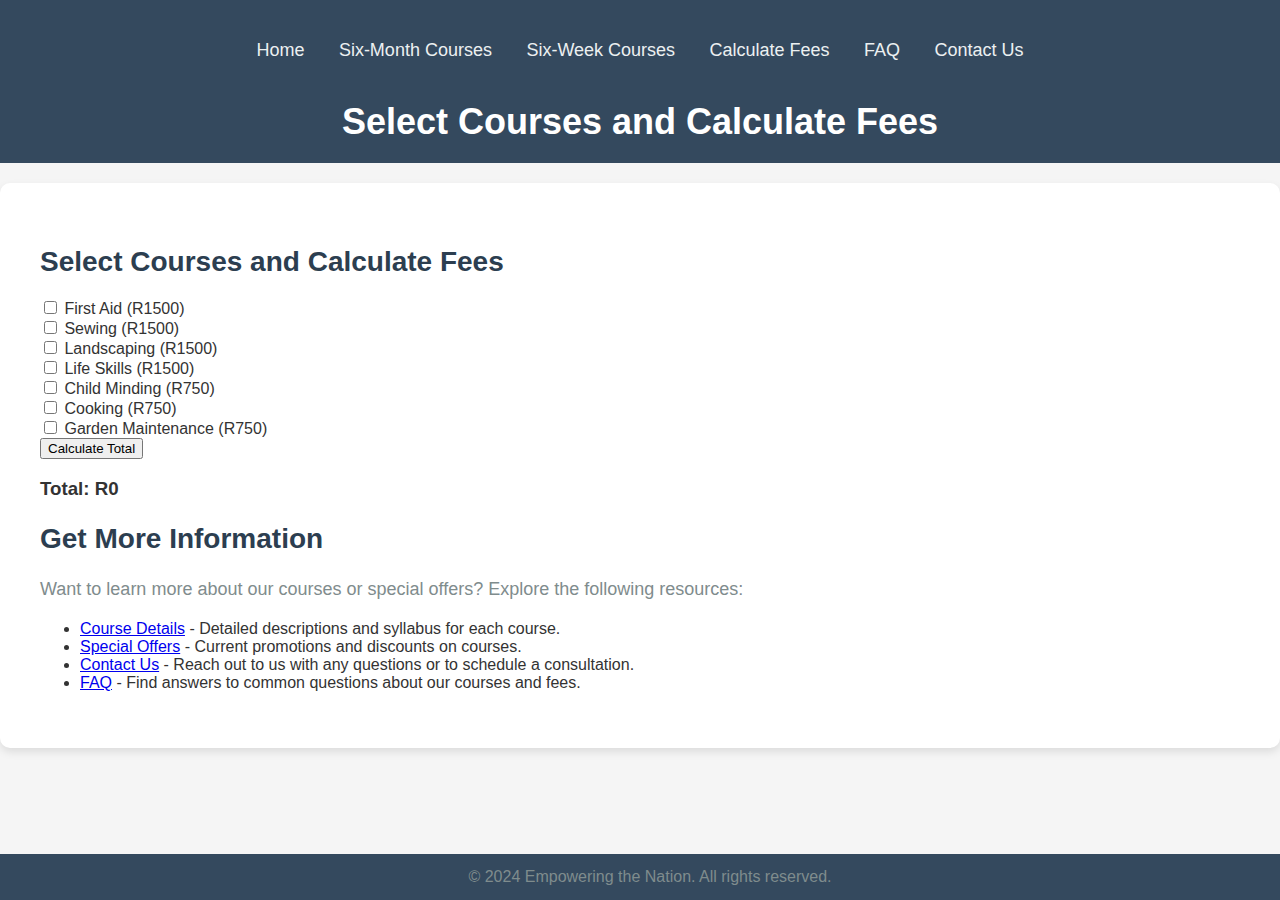
==== calculate-fees.html @ eec916b9 "Finished" ====
<!DOCTYPE html>
<html lang="en">
<head>
    <meta charset="UTF-8">
    <meta name="viewport" content="width=device-width, initial-scale=1.0">
    <title>Calculate Fees - Empowering the Nation</title>
    <!-- Link to the external stylesheet -->
    <link rel="stylesheet" href="styles.css">
</head>
<body>
    <header>
       
        <nav>
            <a href="index.html">Home</a>
            <a href="six-month-courses.html">Six-Month Courses</a>
            <a href="six-week-courses.html">Six-Week Courses</a>
            <a href="calculate-fees.html">Calculate Fees</a>
            <a href="faq.html">FAQ</a>
            <a href="contact.html">Contact Us</a>
        </nav>
    </header>


    <header>
        <h1>Select Courses and Calculate Fees</h1>
    </header>

    <main>
        <section>
            <h2>Select Courses and Calculate Fees</h2>
            <form id="courseForm">
                <label>
                    <input type="checkbox" name="course" value="1500"> First Aid (R1500)
                </label><br>
                <label>
                    <input type="checkbox" name="course" value="1500"> Sewing (R1500)
                </label><br>
                <label>
                    <input type="checkbox" name="course" value="1500"> Landscaping (R1500)
                </label><br>
                <label>
                    <input type="checkbox" name="course" value="1500"> Life Skills (R1500)
                </label><br>
                <label>
                    <input type="checkbox" name="course" value="750"> Child Minding (R750)
                </label><br>
                <label>
                    <input type="checkbox" name="course" value="750"> Cooking (R750)
                </label><br>
                <label>
                    <input type="checkbox" name="course" value="750"> Garden Maintenance (R750)
                </label><br>
                <button type="button" onclick="calculateTotal()">Calculate Total</button>
            </form>
            <h3 id="totalCost">Total: R0</h3>
        </section>

        <!-- New Section: Get More Information -->
        <section>
            <h2>Get More Information</h2>
            <p>Want to learn more about our courses or special offers? Explore the following resources:</p>
            <ul>
                <li><a href="course-details.html">Course Details</a> - Detailed descriptions and syllabus for each course.</li>
                <li><a href="special-offers.html">Special Offers</a> - Current promotions and discounts on courses.</li>
                <li><a href="contact.html">Contact Us</a> - Reach out to us with any questions or to schedule a consultation.</li>
                <li><a href="faq.html">FAQ</a> - Find answers to common questions about our courses and fees.</li>
            </ul>
        </section>
    </main>

    <footer>
        <p>&copy; 2024 Empowering the Nation. All rights reserved.</p>
    </footer>

    <script>
        function calculateTotal() {
            let checkboxes = document.querySelectorAll('input[name="course"]:checked');
            let total = 0;
            checkboxes.forEach((checkbox) => {
                total += parseFloat(checkbox.value);
            });

            // Calculate discount
            let numCourses = checkboxes.length;
            let discount = 0;

            if (numCourses === 2) {
                discount = 0.05;
            } else if (numCourses === 3) {
                discount = 0.10;
            } else if (numCourses > 3) {
                discount = 0.15;
            }

            total = total - (total * discount);
            document.getElementById('totalCost').innerText = `Total: R${total.toFixed(2)}`;
        }
    </script>
</body>
</html>
---- styles.css ----
/* General Styles */
body {
    font-family: 'Arial', sans-serif;
    margin: 0;
    padding: 0;
    background-color: #f5f5f5;
    color: #333;
}

header {
    background-color: #34495e;
    color: #ffffff;
    padding: 20px;
    text-align: center;
}

header h1 {
    font-size: 36px;
    margin: 0;
}

/* Navigation Styles */
nav {
    margin-top: 20px;
}

nav a {
    text-decoration: none;
    color: #ecf0f1;
    margin: 0 15px;
    font-size: 18px;
}

nav a:hover {
    color: #f39c12;
}

/* Main Content Styles */
main {
    padding: 40px;
    background-color: #ffffff;
    max-width: 1200px;
    margin: 20px auto;
    box-shadow: 0 4px 8px rgba(0, 0, 0, 0.1);
    border-radius: 10px;
}

h2 {
    font-size: 28px;
    color: #2c3e50;
    margin-bottom: 20px;
}

p {
    font-size: 18px;
    line-height: 1.6;
    color: #7f8c8d;
    margin-bottom: 15px;
}

/* Footer Styles */
footer {
    background-color: #34495e;
    color: #ecf0f1;
    text-align: center;
    padding: 10px;
    position: fixed;
    width: 100%;
    bottom: 0;
}

footer p {
    margin: 0;
    font-size: 16px;
}

/* Responsive Design */
@media (max-width: 768px) {
    header h1 {
        font-size: 28px;
    }

    nav a {
        display: block;
        margin: 10px 0;
    }

    main {
        padding: 20px;
    }

    p {
        font-size: 16px;
    }
}
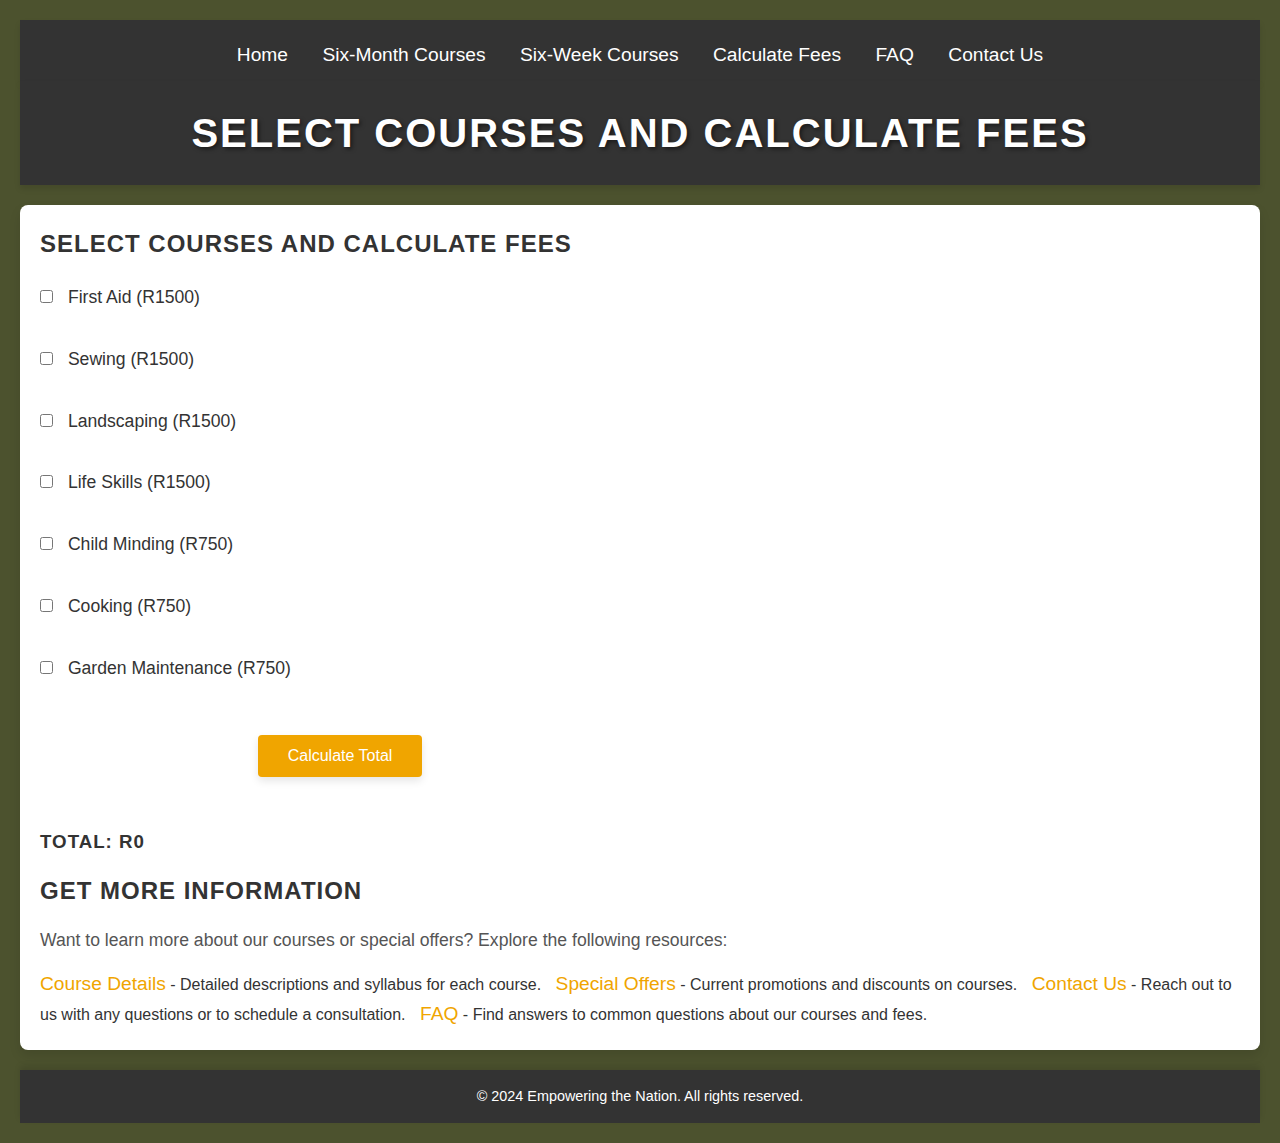
==== commit 6262ef8e: "finished" ====
--- a/calculate-fees.html
+++ b/calculate-fees.html
@@ -6,6 +6,7 @@
     <title>Calculate Fees - Empowering the Nation</title>
     <!-- Link to the external stylesheet -->
     <link rel="stylesheet" href="styles.css">
+    <script src="scripts.js" defer></script>
 </head>
 <body>
     <header>
--- a/styles.css
+++ b/styles.css
@@ -1,95 +1,211 @@
 /* General Styles */
-body {
-    font-family: 'Arial', sans-serif;
+* {
     margin: 0;
     padding: 0;
-    background-color: #f5f5f5;
-    color: #333;
+    box-sizing: border-box;
+}
+
+body {
+    font-family: Arial, sans-serif;
+    line-height: 1.6;
+    background-color: #4c522e; /* Olive green background to match the logo */
+    color: #333;
+    padding: 20px;
+    transition: background-color 0.3s ease;
 }
 
 header {
-    background-color: #34495e;
-    color: #ffffff;
-    padding: 20px;
+    background-color: #333;
+    color: #fff;
+    padding: 10px 0;
     text-align: center;
+    box-shadow: 0 4px 6px rgba(0, 0, 0, 0.1);
 }
 
 header h1 {
-    font-size: 36px;
-    margin: 0;
+    margin: 10px;
+    font-size: 2.5rem;
+    text-transform: uppercase;
+    letter-spacing: 2px;
+    text-shadow: 2px 2px 4px rgba(0, 0, 0, 0.5);
+    transition: text-shadow 0.3s ease;
+}
+
+header h1:hover {
+    text-shadow: 4px 4px 6px rgba(0, 0, 0, 0.8);
 }
 
 /* Navigation Styles */
 nav {
-    margin-top: 20px;
+    margin-top: 10px;
 }
 
 nav a {
+    color: #fff;
     text-decoration: none;
-    color: #ecf0f1;
     margin: 0 15px;
-    font-size: 18px;
+    font-size: 1.2rem;
+    transition: color 0.3s ease;
 }
 
 nav a:hover {
-    color: #f39c12;
+    color: #c9a36a; /* Light beige from the tree leaves for accent */
 }
 
 /* Main Content Styles */
 main {
-    padding: 40px;
-    background-color: #ffffff;
-    max-width: 1200px;
     margin: 20px auto;
-    box-shadow: 0 4px 8px rgba(0, 0, 0, 0.1);
-    border-radius: 10px;
-}
-
-h2 {
-    font-size: 28px;
-    color: #2c3e50;
-    margin-bottom: 20px;
-}
-
-p {
-    font-size: 18px;
-    line-height: 1.6;
-    color: #7f8c8d;
+    padding: 20px;
+    background-color: #fff;
+    border-radius: 8px;
+    box-shadow: 0 6px 12px rgba(0, 0, 0, 0.1);
+    transition: box-shadow 0.3s ease, transform 0.3s ease;
+}
+
+main:hover {
+    box-shadow: 0 10px 20px rgba(0, 0, 0, 0.2);
+    transform: translateY(-5px);
+}
+
+main h2, main h3 {
+    color: #333;
     margin-bottom: 15px;
+    text-transform: uppercase;
+    letter-spacing: 1px;
+    transition: color 0.3s ease;
+}
+
+main h2:hover, main h3:hover {
+    color: #4c522e; /* Matches background green */
+}
+
+main p {
+    margin-bottom: 15px;
+    font-size: 1.1rem;
+    color: #555;
+    transition: color 0.3s ease;
+}
+
+main p:hover {
+    color: #333;
+}
+
+/* Course Selection Styles */
+form {
+    margin-bottom: 30px;
+    display: flex;
+    flex-direction: column;
+    max-width: 600px;
+    margin-top: 20px;
+}
+
+form label {
+    margin-bottom: 8px;
+    font-size: 1.1rem;
+    color: #333;
+    transition: color 0.3s ease;
+}
+
+form label:hover {
+    color: #4c522e;
+}
+
+form input[type="checkbox"] {
+    margin-right: 10px;
+}
+
+/* Updated Button Styles */
+button[type="button"], 
+button[type="submit"] {
+    background-color: #f0a500; /* Orange color like in the image */
+    color: #fff; /* White text */
+    padding: 12px 30px; /* Slightly bigger padding */
+    font-size: 1rem;
+    border: none;
+    border-radius: 4px; /* Smooth rounded corners */
+    cursor: pointer;
+    transition: background-color 0.3s ease, transform 0.2s ease, box-shadow 0.2s ease;
+    margin-top: 20px; /* Add margin for spacing */
+    box-shadow: 0px 4px 8px rgba(0, 0, 0, 0.1); /* Soft shadow for depth */
+}
+
+button[type="button"]:hover,
+button[type="submit"]:hover {
+    background-color: #d89000; /* Darker orange on hover */
+    transform: translateY(-2px); /* Lift effect on hover */
+    box-shadow: 0px 6px 12px rgba(0, 0, 0, 0.2); /* Increased shadow */
+}
+
+button[type="button"]:active,
+button[type="submit"]:active {
+    background-color: #b57500; /* Even darker on click */
+    transform: translateY(1px); /* Slight pressed effect */
+    box-shadow: 0px 2px 4px rgba(0, 0, 0, 0.15); /* Reduced shadow on press */
+}
+
+/* Optional - Center the Button */
+button {
+    display: block;
+    margin: 20px auto; /* Center align the button */
+}
+
+/* Social Media Links */
+ul {
+    list-style-type: none;
+    padding-left: 0;
+}
+
+ul li {
+    display: inline;
+    margin-right: 10px;
+}
+
+ul li a {
+    color: #f0a500;
+    text-decoration: none;
+    font-size: 1.2rem;
+    transition: text-decoration 0.3s ease, transform 0.2s ease;
+}
+
+ul li a:hover {
+    text-decoration: underline;
+    transform: scale(1.1);
 }
 
 /* Footer Styles */
 footer {
-    background-color: #34495e;
-    color: #ecf0f1;
     text-align: center;
-    padding: 10px;
-    position: fixed;
-    width: 100%;
-    bottom: 0;
-}
-
-footer p {
-    margin: 0;
-    font-size: 16px;
-}
-
-/* Responsive Design */
+    margin-top: 20px;
+    padding: 15px 0;
+    background-color: #333;
+    color: #fff;
+    font-size: 0.9rem;
+    box-shadow: 0 -4px 6px rgba(0, 0, 0, 0.1);
+    transition: background-color 0.3s ease;
+
+   
+    }
+
+    
+    
+
+
+/* Responsive Styles */
 @media (max-width: 768px) {
-    header h1 {
-        font-size: 28px;
-    }
-
+    body {
+        padding: 10px;
+    }
+    
     nav a {
-        display: block;
-        margin: 10px 0;
-    }
-
-    main {
-        padding: 20px;
-    }
-
-    p {
-        font-size: 16px;
-    }
-}
+        font-size: 1rem;
+        margin: 0 10px;
+    }
+
+    main h2 {
+        font-size: 1.5rem;
+    }
+
+    main p {
+        font-size: 1rem;
+    }
+}
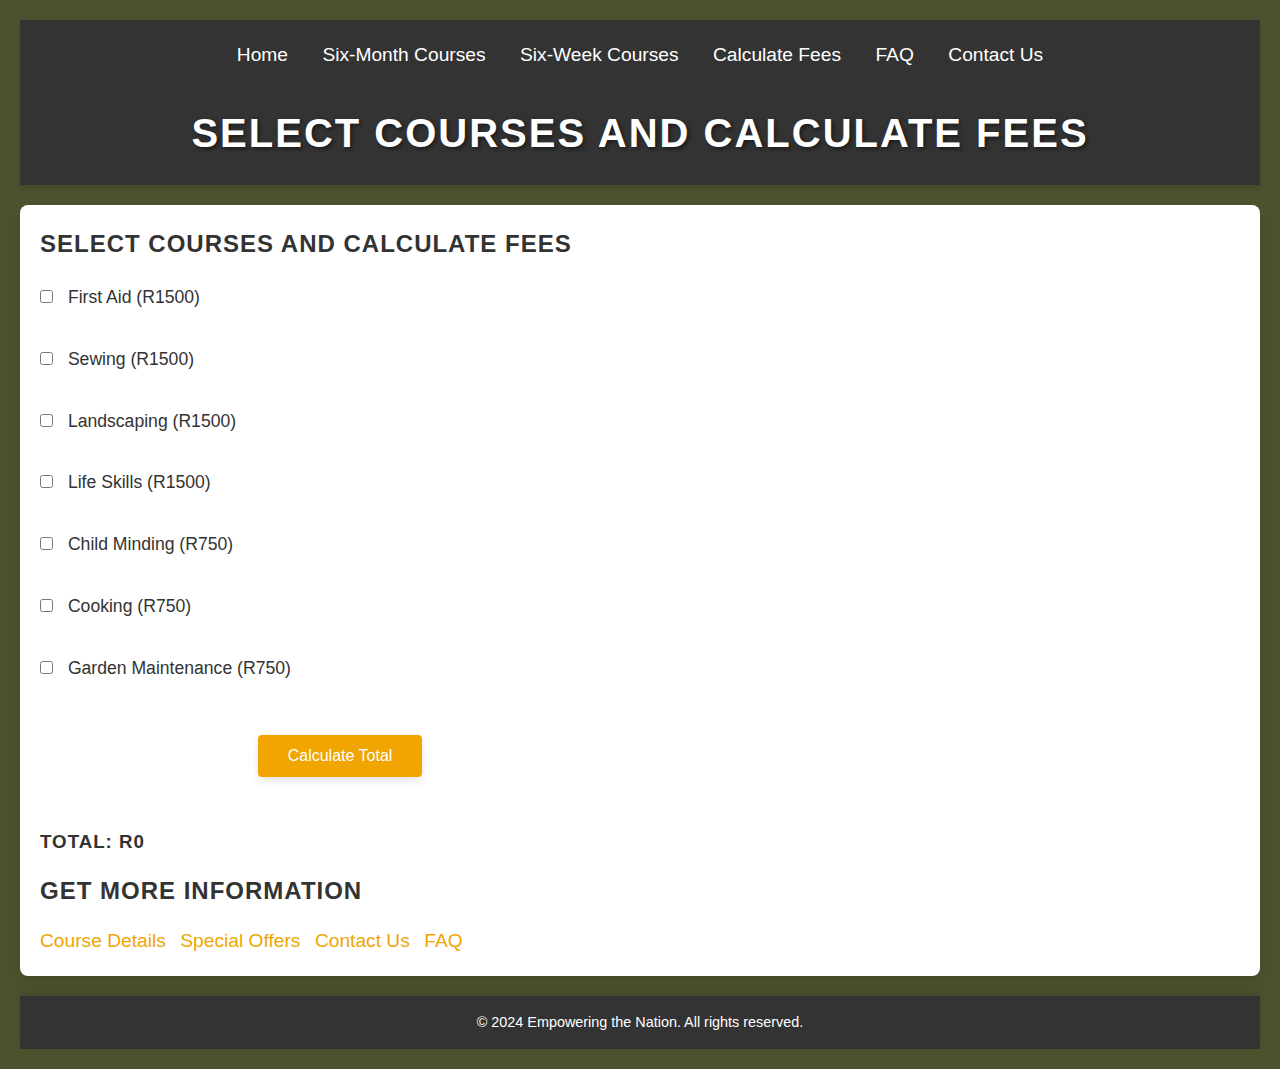
==== commit 1e8c8a00: "finished" ====
--- a/calculate-fees.html
+++ b/calculate-fees.html
@@ -4,13 +4,11 @@
     <meta charset="UTF-8">
     <meta name="viewport" content="width=device-width, initial-scale=1.0">
     <title>Calculate Fees - Empowering the Nation</title>
-    <!-- Link to the external stylesheet -->
     <link rel="stylesheet" href="styles.css">
     <script src="scripts.js" defer></script>
 </head>
 <body>
     <header>
-       
         <nav>
             <a href="index.html">Home</a>
             <a href="six-month-courses.html">Six-Month Courses</a>
@@ -20,7 +18,6 @@
             <a href="contact.html">Contact Us</a>
         </nav>
     </header>
-
 
     <header>
         <h1>Select Courses and Calculate Fees</h1>
@@ -54,17 +51,18 @@
                 <button type="button" onclick="calculateTotal()">Calculate Total</button>
             </form>
             <h3 id="totalCost">Total: R0</h3>
+
+            <!-- Pay Now Link -->
+            <a href="payment.html" id="payNowLink" style="display: none;">Pay Now</a>
         </section>
 
-        <!-- New Section: Get More Information -->
         <section>
             <h2>Get More Information</h2>
-            <p>Want to learn more about our courses or special offers? Explore the following resources:</p>
             <ul>
-                <li><a href="course-details.html">Course Details</a> - Detailed descriptions and syllabus for each course.</li>
-                <li><a href="special-offers.html">Special Offers</a> - Current promotions and discounts on courses.</li>
-                <li><a href="contact.html">Contact Us</a> - Reach out to us with any questions or to schedule a consultation.</li>
-                <li><a href="faq.html">FAQ</a> - Find answers to common questions about our courses and fees.</li>
+                <li><a href="course-details.html">Course Details</a></li>
+                <li><a href="special-offers.html">Special Offers</a></li>
+                <li><a href="contact.html">Contact Us</a></li>
+                <li><a href="faq.html">FAQ</a></li>
             </ul>
         </section>
     </main>
@@ -81,7 +79,6 @@
                 total += parseFloat(checkbox.value);
             });
 
-            // Calculate discount
             let numCourses = checkboxes.length;
             let discount = 0;
 
@@ -95,6 +92,13 @@
 
             total = total - (total * discount);
             document.getElementById('totalCost').innerText = `Total: R${total.toFixed(2)}`;
+
+            // Display the "Pay Now" link if there's a total cost
+            if (total > 0) {
+                document.getElementById('payNowLink').style.display = 'block';
+            } else {
+                document.getElementById('payNowLink').style.display = 'none';
+            }
         }
     </script>
 </body>
